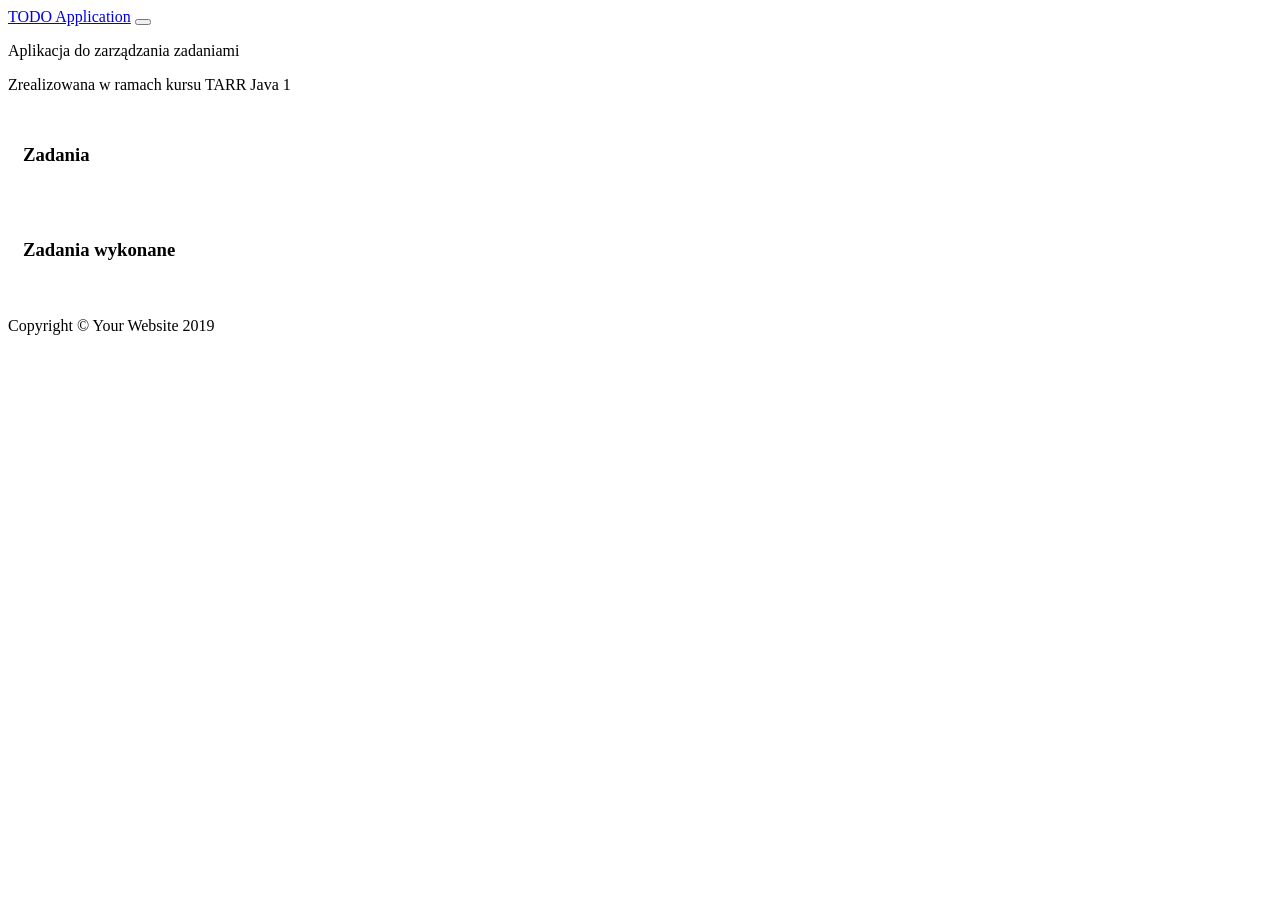
==== src/main/resources/templates/todos.html @ 7dbfeeb9 "todo controller" ====
<!DOCTYPE html>
<html xmlns="http://www.w3.org/1999/xhtml"
      xmlns:th="http://www.thymeleaf.org">

<head>

    <meta charset="utf-8">
    <meta name="viewport" content="width=device-width, initial-scale=1, shrink-to-fit=no">
    <meta name="description" content="">
    <meta name="author" content="">

    <title>TODO Application</title>

    <!-- Bootstrap core CSS -->
    <link href="webjars/bootstrap/4.4.1/css/bootstrap.min.css" rel="stylesheet">

    <!-- Custom styles for this template -->
    <link href="css/scrolling-nav.css" rel="stylesheet">
    <link href="css/main.css" rel="stylesheet">

</head>

<body id="page-top">

<!-- Navigation -->
<nav class="navbar navbar-expand-lg navbar-dark bg-dark fixed-top" id="mainNav">
    <div class="container">
        <a class="navbar-brand js-scroll-trigger" href="#page-top">TODO Application</a>
        <button class="navbar-toggler" type="button" data-toggle="collapse" data-target="#navbarResponsive" aria-controls="navbarResponsive" aria-expanded="false" aria-label="Toggle navigation">
            <span class="navbar-toggler-icon"></span>
        </button>
    </div>
</nav>

<header class="bg-primary text-white">
    <div class="container text-center">
        <p class="lead">Aplikacja do zarządzania zadaniami</p>
        <p class="lead">Zrealizowana w ramach kursu TARR Java 1</p>
    </div>
</header>

<div class="row">
    <div class="col" style="padding: 15px">
        <h3>Zadania</h3>
        <table class="todoTable">
            <tbody>
            <tr th:each="todo: ${todos}">
                <td th:text="${todo.name}" />
            </tr>
            </tbody>
        </table>
    </div>
    <div class="col" style="padding: 15px">
        <h3>Zadania wykonane</h3>
        <table class="todoTable">
            <tbody>
            <tr th:each="todo: ${completed}">
                <td th:text="${todo.name}" />
            </tr>
            </tbody>
        </table>
    </div>
</div>

<!-- Footer -->
<footer class="py-5 bg-dark">
    <div class="container">
        <p class="m-0 text-center text-white">Copyright &copy; Your Website 2019</p>
    </div>
    <!-- /.container -->
</footer>

<!-- Bootstrap core JavaScript -->
<script src="webjars/jquery/3.5.0/jquery.min.js"></script>
<script src="webjars/bootstrap/4.4.1/js/bootstrap.bundle.min.js"></script>

<!-- Plugin JavaScript -->
<script src="webjars/jquery-easing/1.4.1/jquery.easing.min.js"></script>

<!-- Custom JavaScript for this theme -->
<script src="js/scrolling-nav.js"></script>

</body>

</html>
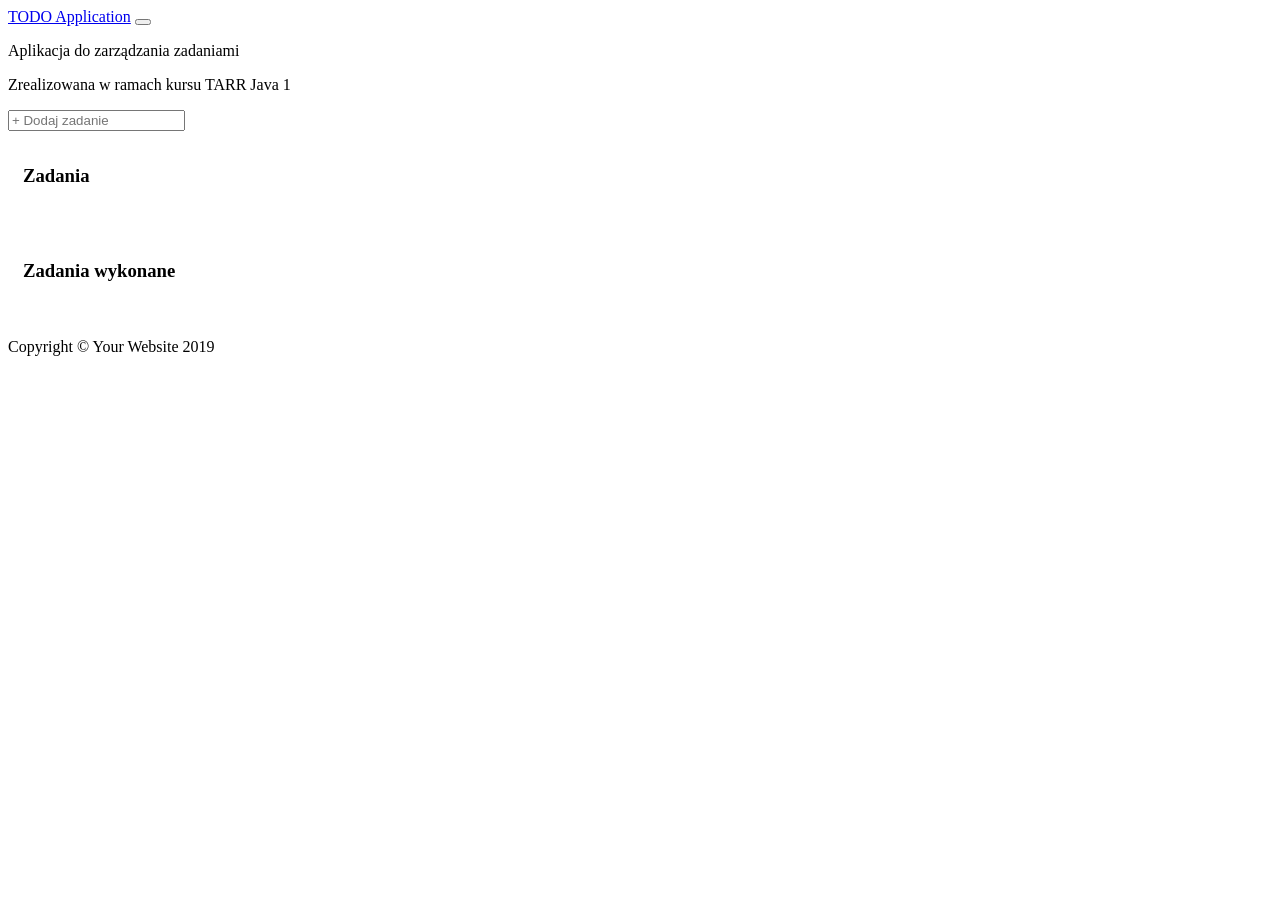
==== commit 3e05d37f: "tworzenie todo" ====
--- a/src/main/resources/templates/todos.html
+++ b/src/main/resources/templates/todos.html
@@ -39,10 +39,13 @@
     </div>
 </header>
 
+<input type="text" class="form-control add-todo" placeholder="+ Dodaj zadanie" />
+
 <div class="row">
     <div class="col" style="padding: 15px">
         <h3>Zadania</h3>
-        <table class="todoTable">
+
+        <table class="todoTable" id="todos-table">
             <tbody>
             <tr th:each="todo: ${todos}">
                 <td th:text="${todo.name}" />
@@ -56,6 +59,7 @@
             <tbody>
             <tr th:each="todo: ${completed}">
                 <td th:text="${todo.name}" />
+                <td th:text="${todo.closeDate}" />
             </tr>
             </tbody>
         </table>
@@ -79,6 +83,7 @@
 
 <!-- Custom JavaScript for this theme -->
 <script src="js/scrolling-nav.js"></script>
+<script src="js/todo.js"></script>
 
 </body>
 
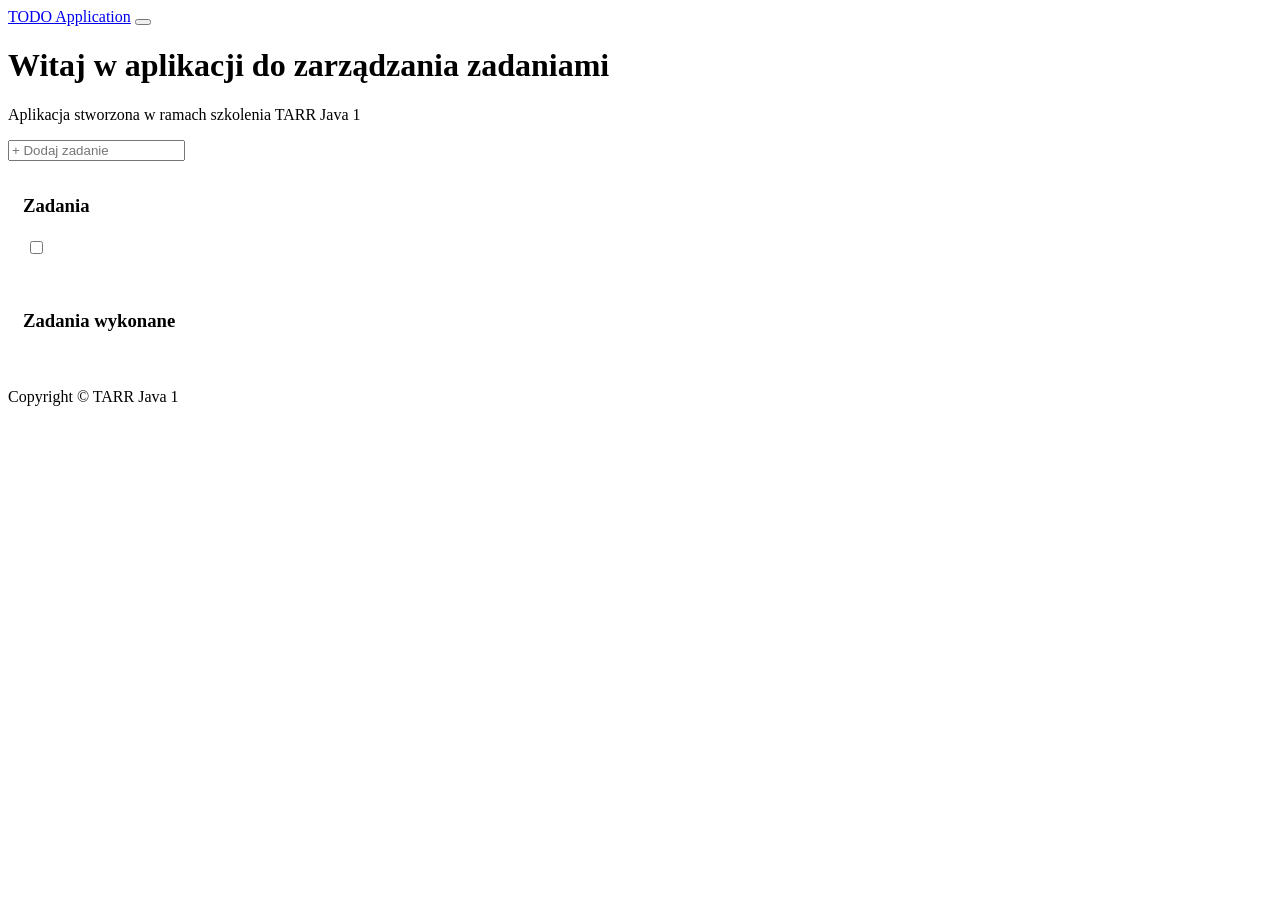
==== commit 59221775: "kończenie zadań" ====
--- a/src/main/resources/templates/todos.html
+++ b/src/main/resources/templates/todos.html
@@ -34,8 +34,8 @@
 
 <header class="bg-primary text-white">
     <div class="container text-center">
-        <p class="lead">Aplikacja do zarządzania zadaniami</p>
-        <p class="lead">Zrealizowana w ramach kursu TARR Java 1</p>
+        <h1>Witaj w aplikacji do zarządzania zadaniami</h1>
+        <p class="lead">Aplikacja stworzona w ramach szkolenia TARR Java 1</p>
     </div>
 </header>
 
@@ -44,22 +44,24 @@
 <div class="row">
     <div class="col" style="padding: 15px">
         <h3>Zadania</h3>
-
         <table class="todoTable" id="todos-table">
             <tbody>
             <tr th:each="todo: ${todos}">
-                <td th:text="${todo.name}" />
+                <td>
+                    <input type="checkbox" value="" />
+                    <input type="hidden" th:value="${todo.id}" />
+                </td>
+                <td class="todo-name" th:text="${todo.name}" />
             </tr>
             </tbody>
         </table>
     </div>
     <div class="col" style="padding: 15px">
         <h3>Zadania wykonane</h3>
-        <table class="todoTable">
+        <table class="todoTable" id="done-items">
             <tbody>
             <tr th:each="todo: ${completed}">
                 <td th:text="${todo.name}" />
-                <td th:text="${todo.closeDate}" />
             </tr>
             </tbody>
         </table>
@@ -69,7 +71,7 @@
 <!-- Footer -->
 <footer class="py-5 bg-dark">
     <div class="container">
-        <p class="m-0 text-center text-white">Copyright &copy; Your Website 2019</p>
+        <p class="m-0 text-center text-white">Copyright &copy; TARR Java 1</p>
     </div>
     <!-- /.container -->
 </footer>
@@ -83,6 +85,7 @@
 
 <!-- Custom JavaScript for this theme -->
 <script src="js/scrolling-nav.js"></script>
+
 <script src="js/todo.js"></script>
 
 </body>
